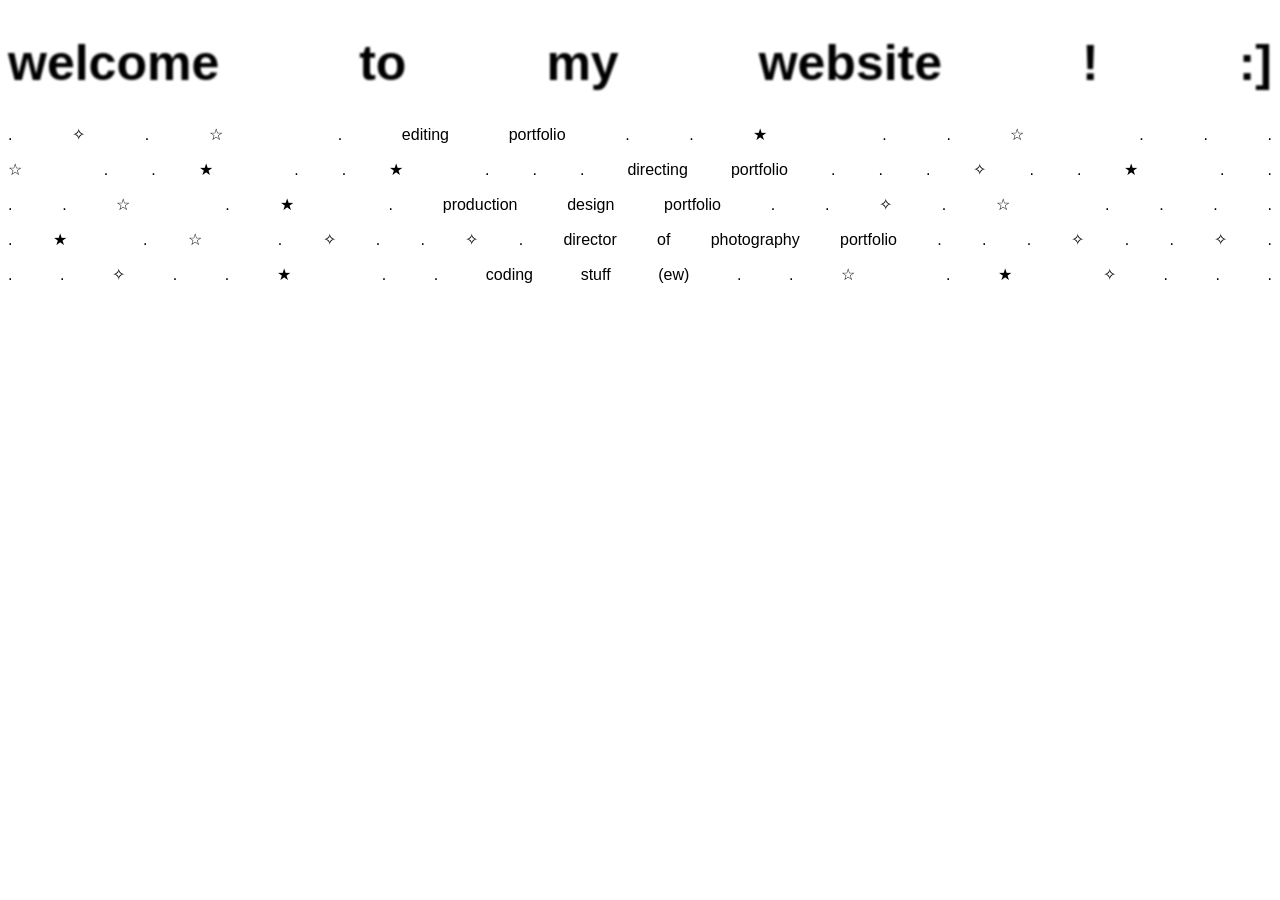
==== index.html @ 841deb24 "new site" ====
<!DOCTYPE html>
<link rel="stylesheet" href="styles.css">
<html>
    <head>
        <title>C A L E V I S I O N</title>
    </head>
    <body>
        <h1>welcome to my website ! :]</h1>
        <p>. &#10023; . &#9734; . editing portfolio . . &#9733; . . &#9734; . . .</p>
        <p>&#9734; . . &#9733; . . &#9733; . . . directing portfolio . . . &#10023; . . &#9733; . .</p>
        <p>. . &#9734; . &#9733; . production design portfolio . . &#10023; . &#9734; . . . .</p>
        <p>. &#9733; . &#9734; . &#10023; . . &#10023; . director of photography portfolio . . . &#10023; . . &#10023; .</p>
        <p>. . &#10023; . . &#9733; . . coding stuff (ew) . . &#9734; . &#9733; &#10023; . . .</p>
    </body>
</html>
---- styles.css ----
p{
    text-align: justify;
    -moz-text-align-last: justify;
    text-align-last: justify;
    font-family: "Arial Narrow", Arial, sans-serif;
    font-stretch: condensed;
}
h1{
    text-align: justify;
    -moz-text-align-last: justify;
    text-align-last: justify;
    font-family: "Arial Narrow", Arial, sans-serif;
    font-stretch: condensed;
    font-size:50px;
    filter: blur(1px);
}
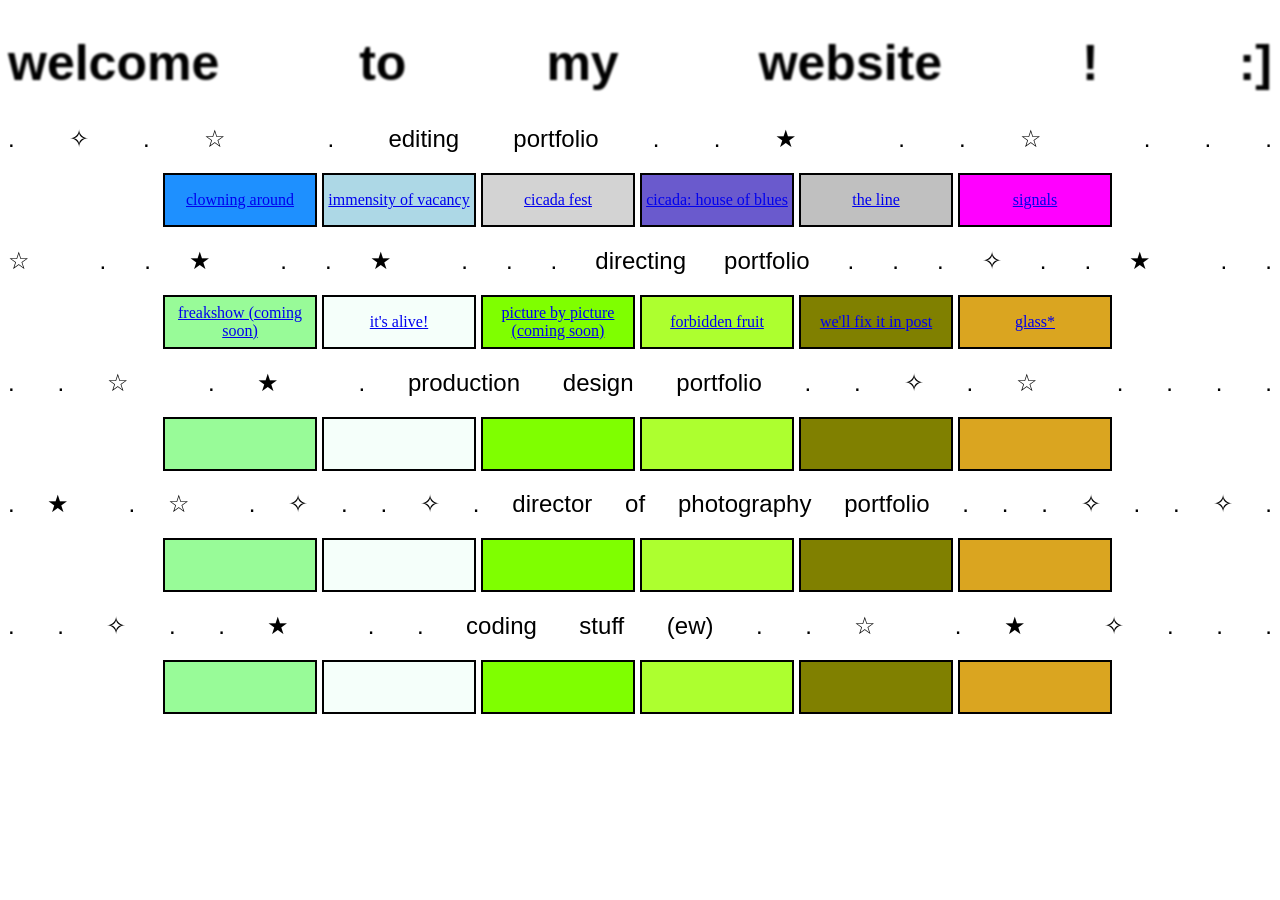
==== commit f638c414: "site updates" ====
--- a/index.html
+++ b/index.html
@@ -6,10 +6,79 @@
     </head>
     <body>
         <h1>welcome to my website ! :]</h1>
-        <p>. &#10023; . &#9734; . editing portfolio . . &#9733; . . &#9734; . . .</p>
-        <p>&#9734; . . &#9733; . . &#9733; . . . directing portfolio . . . &#10023; . . &#9733; . .</p>
-        <p>. . &#9734; . &#9733; . production design portfolio . . &#10023; . &#9734; . . . .</p>
-        <p>. &#9733; . &#9734; . &#10023; . . &#10023; . director of photography portfolio . . . &#10023; . . &#10023; .</p>
-        <p>. . &#10023; . . &#9733; . . coding stuff (ew) . . &#9734; . &#9733; &#10023; . . .</p>
+        <h2>. &#10023; . &#9734; . editing portfolio . . &#9733; . . &#9734; . . .</h2>
+        <div class="grid">
+            <div class="center", style="background-color:dodgerblue;"><a href="https://youtu.be/ayatJkgfs4A">
+                clowning around
+            </a></div>
+            <div class="center", style="background-color:lightblue;"><a href="https://youtu.be/fZRHk5dm8h8">
+                immensity of vacancy
+            </a></div>
+            <div class="center", style="background-color:lightgrey;"><a href="https://www.instagram.com/reel/DXkkLCRjVDu/">
+                cicada fest
+            </a></div>
+            <div class="center", style="background-color:slateblue;"><a href="https://www.instagram.com/reel/DVQzviajVAJ/">
+                cicada: house of blues
+            </a></div>
+            <div class="center", style="background-color:silver"><a href="https://youtu.be/vKrxuS-ozpQ">
+                the line
+            </a></div>
+            <div class="center", style="background-color:fuchsia;"><a href="https://youtu.be/Z4WPKUh0VNY">
+                signals
+            </a></div>
+            <br>
+        </div>
+        <h2>&#9734; . . &#9733; . . &#9733; . . . directing portfolio . . . &#10023; . . &#9733; . .</h2>
+        <div class="grid">
+            <div class="center", style="background-color: palegreen;"><a href="https://youtu.be/Ox47MDJVjII">
+            freakshow (coming soon)
+            </a></div>
+            <div class="center", style="background-color:mintcream;"><a href="https://youtube.com/shorts/UOc2LSLJAso?feature=share">
+                it's alive!
+            </a></div>
+            <div class="center", style="background-color:chartreuse;"><a href="https://youtu.be/siSMROUyRpk">
+                picture by picture (coming soon)
+            </a></div>
+            <div class="center", style="background-color:greenyellow;"><a href="https://youtu.be/nSfhR3jxr3Q">
+                forbidden fruit
+            </a></div>
+            <div class="center", style="background-color:olive;"><a href="https://youtu.be/RzOIp_pmXPc">
+                we'll fix it in post
+            </a></div>
+            <div class="center", style="background-color:goldenrod;"><a href="https://youtu.be/gun_cIZt8uo">
+                glass*
+            </a></div>
+            <br>
+        </div>
+        <h2>. . &#9734; . &#9733; . production design portfolio . . &#10023; . &#9734; . . . .</h2>
+        <div class="grid">
+            <div class="center", style="background-color: palegreen;"></div>
+            <div class="center", style="background-color:mintcream;"></div>
+            <div class="center", style="background-color:chartreuse;"></div>
+            <div class="center", style="background-color:greenyellow;"></div>
+            <div class="center", style="background-color:olive;"></div>
+            <div class="center", style="background-color:goldenrod;"></div>
+            <br>
+        </div>
+        <h2>. &#9733; . &#9734; . &#10023; . . &#10023; . director of photography portfolio . . . &#10023; . . &#10023; .</h2>
+        <div class="grid">
+            <div class="center", style="background-color: palegreen;"></div>
+            <div class="center", style="background-color:mintcream;"></div>
+            <div class="center", style="background-color:chartreuse;"></div>
+            <div class="center", style="background-color:greenyellow;"></div>
+            <div class="center", style="background-color:olive;"></div>
+            <div class="center", style="background-color:goldenrod;"></div>
+            <br>
+        </div>
+        <h2>. . &#10023; . . &#9733; . . coding stuff (ew) . . &#9734; . &#9733; &#10023; . . .</h2>
+        <div class="grid">
+            <div class="center", style="background-color: palegreen;"></div>
+            <div class="center", style="background-color:mintcream;"></div>
+            <div class="center", style="background-color:chartreuse;"></div>
+            <div class="center", style="background-color:greenyellow;"></div>
+            <div class="center", style="background-color:olive;"></div>
+            <div class="center", style="background-color:goldenrod;"></div>
+            <br>
+        </div>
     </body>
 </html>
--- a/styles.css
+++ b/styles.css
@@ -13,4 +13,29 @@
     font-stretch: condensed;
     font-size:50px;
     filter: blur(1px);
+}
+h2{
+    text-align: justify;
+    -moz-text-align-last: justify;
+    text-align-last: justify;
+    font-family: "Arial Narrow", Arial, sans-serif;
+    font-stretch: condensed;
+    font-weight: 400;
+}
+
+.center{
+    display: flex;
+    align-items: center;
+    justify-content: center;
+    text-align: center;
+    border: 2px solid black;
+    height: 50px;
+    width: 150px;
+    
+}
+.grid{
+    display: flex;
+    flex-wrap: wrap;
+    justify-content: center;
+    gap: 5px;
 }
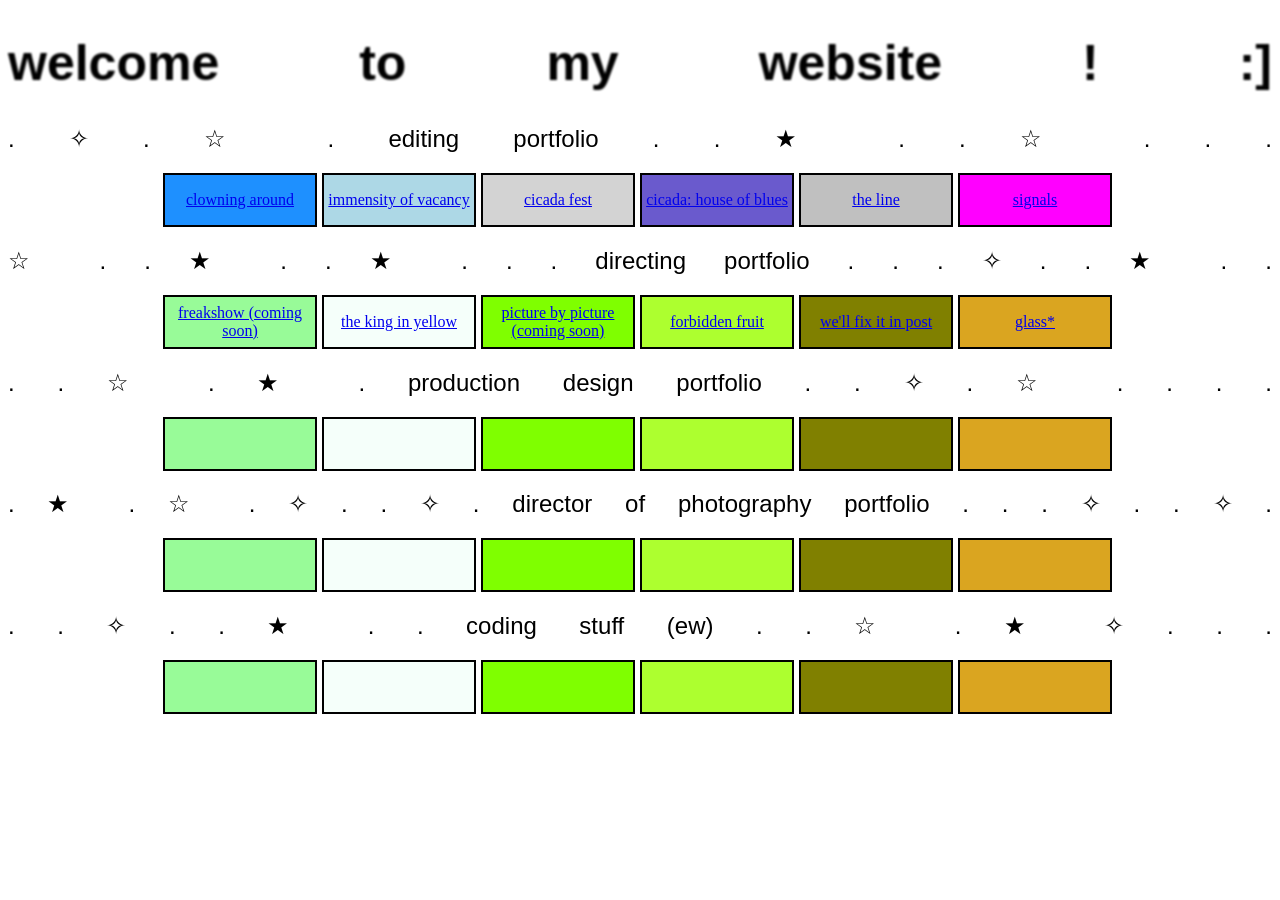
==== commit 9e7ac641: "added king in yellow" ====
--- a/index.html
+++ b/index.html
@@ -33,8 +33,8 @@
             <div class="center", style="background-color: palegreen;"><a href="https://youtu.be/Ox47MDJVjII">
             freakshow (coming soon)
             </a></div>
-            <div class="center", style="background-color:mintcream;"><a href="https://youtube.com/shorts/UOc2LSLJAso?feature=share">
-                it's alive!
+            <div class="center", style="background-color:mintcream;"><a href="https://archive.org/details/king-in-yellow">
+                the king in yellow
             </a></div>
             <div class="center", style="background-color:chartreuse;"><a href="https://youtu.be/siSMROUyRpk">
                 picture by picture (coming soon)
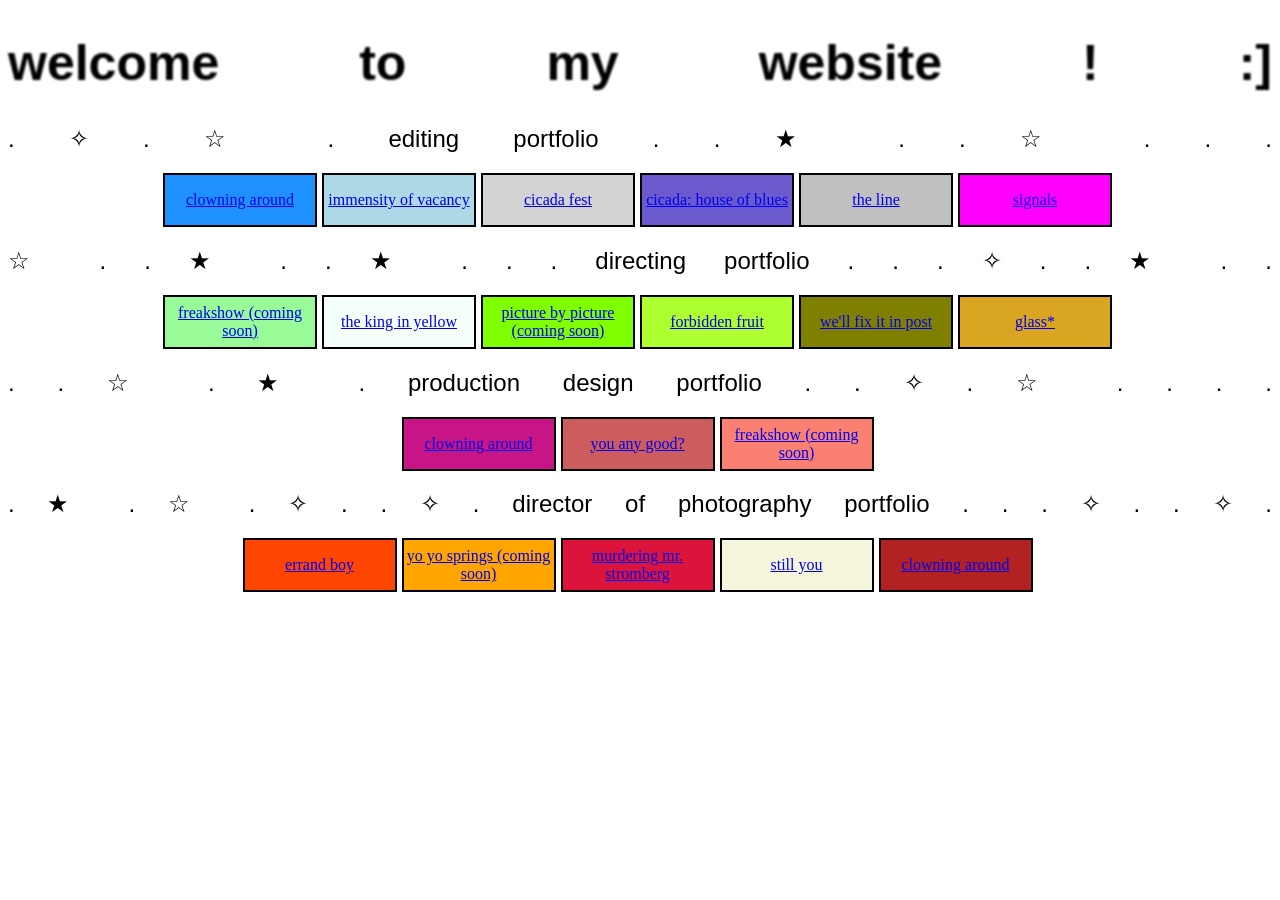
==== commit de855f69: "finished links" ====
--- a/index.html
+++ b/index.html
@@ -31,7 +31,7 @@
         <h2>&#9734; . . &#9733; . . &#9733; . . . directing portfolio . . . &#10023; . . &#9733; . .</h2>
         <div class="grid">
             <div class="center", style="background-color: palegreen;"><a href="https://youtu.be/Ox47MDJVjII">
-            freakshow (coming soon)
+                freakshow (coming soon)
             </a></div>
             <div class="center", style="background-color:mintcream;"><a href="https://archive.org/details/king-in-yellow">
                 the king in yellow
@@ -52,33 +52,42 @@
         </div>
         <h2>. . &#9734; . &#9733; . production design portfolio . . &#10023; . &#9734; . . . .</h2>
         <div class="grid">
-            <div class="center", style="background-color: palegreen;"></div>
-            <div class="center", style="background-color:mintcream;"></div>
-            <div class="center", style="background-color:chartreuse;"></div>
-            <div class="center", style="background-color:greenyellow;"></div>
-            <div class="center", style="background-color:olive;"></div>
-            <div class="center", style="background-color:goldenrod;"></div>
+            <div class="center", style="background-color:mediumvioletred;"><a href="https://youtu.be/ayatJkgfs4A">
+                clowning around
+            </a></div>
+            <div class="center", style="background-color:indianred;"><a href="https://www.youtube.com/watch?v=ALJUZDitvvQ">
+                you any good?
+            </a></div>
+            <div class="center", style="background-color:salmon;"><a href="https://youtu.be/Ox47MDJVjII">
+                freakshow (coming soon)
+            </a></div>
             <br>
         </div>
         <h2>. &#9733; . &#9734; . &#10023; . . &#10023; . director of photography portfolio . . . &#10023; . . &#10023; .</h2>
         <div class="grid">
-            <div class="center", style="background-color: palegreen;"></div>
-            <div class="center", style="background-color:mintcream;"></div>
-            <div class="center", style="background-color:chartreuse;"></div>
-            <div class="center", style="background-color:greenyellow;"></div>
-            <div class="center", style="background-color:olive;"></div>
-            <div class="center", style="background-color:goldenrod;"></div>
+            <div class="center", style="background-color:orangered;"><a href="https://www.youtube.com/watch?v=ghk8KYCQ8G8">
+                errand boy
+            </a></div>
+            <div class="center", style="background-color:orange;"><a href="https://www.instagram.com/p/DXAcM-slKFG/?img_index=1">
+                yo yo springs (coming soon)
+            </a></div>
+            <div class="center", style="background-color:crimson;"><a href="https://www.youtube.com/watch?v=AC91JEjG7IA">
+                murdering mr. stromberg
+            </a></div>
+            <div class="center", style="background-color:beige;"><a href="https://www.youtube.com/watch?v=4wGL4F101As">
+                still you
+            </a></div>
+            <div class="center", style="background-color:firebrick;"><a href="https://youtu.be/ayatJkgfs4A">
+                clowning around
+            </a></div>
             <br>
         </div>
-        <h2>. . &#10023; . . &#9733; . . coding stuff (ew) . . &#9734; . &#9733; &#10023; . . .</h2>
+        <!-- <h2>. . &#10023; . . &#9733; . . coding stuff (ew) . . &#9734; . &#9733; &#10023; . . .</h2>
         <div class="grid">
-            <div class="center", style="background-color: palegreen;"></div>
-            <div class="center", style="background-color:mintcream;"></div>
-            <div class="center", style="background-color:chartreuse;"></div>
-            <div class="center", style="background-color:greenyellow;"></div>
-            <div class="center", style="background-color:olive;"></div>
-            <div class="center", style="background-color:goldenrod;"></div>
+            <div class="center", style="background-color: palegreen;"><a href="https://github.com/zchisawesome">
+                github
+            </a></div>
             <br>
-        </div>
+        </div> -->
     </body>
 </html>
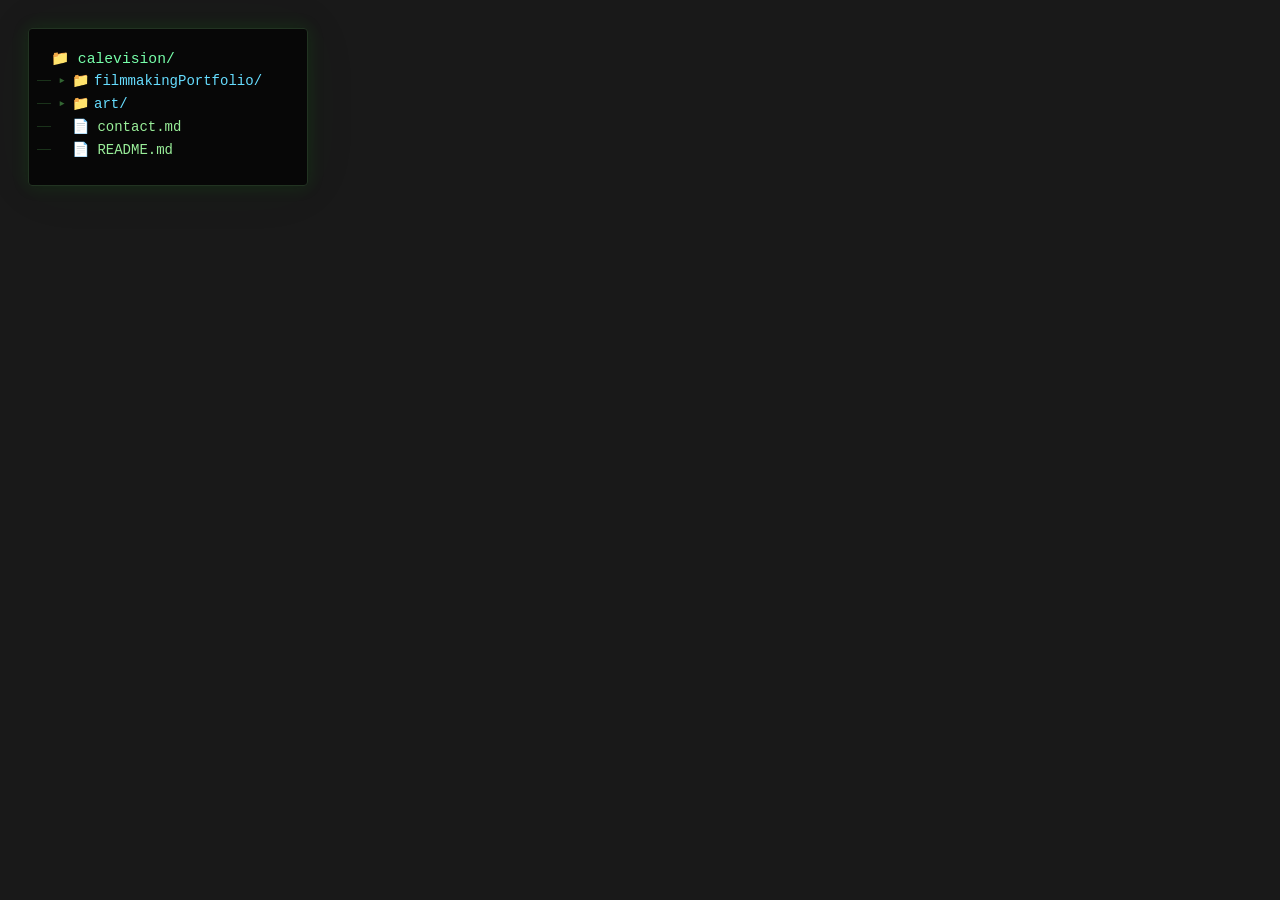
==== commit fbb066c3: "website redesign" ====
--- a/index.html
+++ b/index.html
@@ -1,93 +1,131 @@
 <!DOCTYPE html>
-<link rel="stylesheet" href="styles.css">
 <html>
     <head>
         <title>C A L E V I S I O N</title>
+        <meta name="viewport" content="width=device-width, initial-scale=1.0">
+        <link rel="stylesheet" href="styles.css">
     </head>
     <body>
-        <h1>welcome to my website ! :]</h1>
-        <h2>. &#10023; . &#9734; . editing portfolio . . &#9733; . . &#9734; . . .</h2>
-        <div class="grid">
-            <div class="center", style="background-color:dodgerblue;"><a href="https://youtu.be/ayatJkgfs4A">
-                clowning around
-            </a></div>
-            <div class="center", style="background-color:lightblue;"><a href="https://youtu.be/fZRHk5dm8h8">
-                immensity of vacancy
-            </a></div>
-            <div class="center", style="background-color:lightgrey;"><a href="https://www.instagram.com/reel/DXkkLCRjVDu/">
-                cicada fest
-            </a></div>
-            <div class="center", style="background-color:slateblue;"><a href="https://www.instagram.com/reel/DVQzviajVAJ/">
-                cicada: house of blues
-            </a></div>
-            <div class="center", style="background-color:silver"><a href="https://youtu.be/vKrxuS-ozpQ">
-                the line
-            </a></div>
-            <div class="center", style="background-color:fuchsia;"><a href="https://youtu.be/Z4WPKUh0VNY">
-                signals
-            </a></div>
-            <br>
+        <div class="workspace">
+        <div class="terminal">
+            <div class="tree">
+                <div class="root-label">&#128193; calevision/</div>
+                <ul>
+                    <li class="folder">
+                        <div class="row" onclick="toggle(this)">
+                            <span class="caret">&#9658;</span><span class="icon">&#128193;</span><span class="label">filmmakingPortfolio/</span>
+                        </div>
+                        <ul hidden>
+                            <li class="folder">
+                                <div class="row" onclick="toggle(this)">
+                                    <span class="caret">&#9658;</span><span class="icon">&#128193;</span><span class="label">editing/</span>
+                                </div>
+                                <ul hidden>
+                                    <li><a href="https://youtu.be/rYoJ-6ZbP08" target="_blank">&#128196; yo yo springs</a></li>
+                                    <li><a href="https://youtu.be/Ox47MDJVjII" target="_blank">&#128196; freakshow</a></li>
+                                    <li><a href="https://youtu.be/ayatJkgfs4A" target="_blank">&#128196; clowning around</a></li>
+                                    <li><a href="https://youtu.be/fZRHk5dm8h8" target="_blank">&#128196; immensity of vacancy</a></li>
+                                    <li><a href="https://www.instagram.com/reel/DXkkLCRjVDu/" target="_blank">&#128196; cicada fest</a></li>
+                                    <li><a href="https://www.instagram.com/reel/DVQzviajVAJ/" target="_blank">&#128196; cicada: house of blues</a></li>
+                                    <li><a href="https://youtu.be/vKrxuS-ozpQ" target="_blank">&#128196; the line</a></li>
+                                    <li><a href="https://youtu.be/Z4WPKUh0VNY" target="_blank">&#128196; signals</a></li>
+                                </ul>
+                            </li>
+                            <li class="folder">
+                                <div class="row" onclick="toggle(this)">
+                                    <span class="caret">&#9658;</span><span class="icon">&#128193;</span><span class="label">directing/</span>
+                                </div>
+                                <ul hidden>
+                                    <li><a href="https://youtu.be/Ox47MDJVjII" target="_blank">&#128196; freakshow</a></li>
+                                    <li><a href="https://youtu.be/3sLbEi-poP4" target="_blank">&#128196; automaton</a></li>
+                                    <li><a href="https://archive.org/details/king-in-yellow" target="_blank">&#128196; the king in yellow</a></li>
+                                    <li><a href="https://youtu.be/siSMROUyRpk" target="_blank">&#128196; picture by picture</a></li>
+                                    <li><a href="https://youtu.be/nSfhR3jxr3Q" target="_blank">&#128196; forbidden fruit</a></li>
+                                    <li><a href="https://youtu.be/RzOIp_pmXPc" target="_blank">&#128196; we'll fix it in post</a></li>
+                                    <li><a href="https://youtu.be/gun_cIZt8uo" target="_blank">&#128196; glass*</a></li>
+                                    <li><a href="https://youtu.be/eV95f7vietc" target="_blank">&#128196; filmmakers in the making</a></li>
+                                </ul>
+                            </li>
+                            <li class="folder">
+                                <div class="row" onclick="toggle(this)">
+                                    <span class="caret">&#9658;</span><span class="icon">&#128193;</span><span class="label">productionDesign/</span>
+                                </div>
+                                <ul hidden>
+                                    <li><a href="https://youtu.be/Ox47MDJVjII" target="_blank">&#128196; freakshow</a></li>
+                                    <li><a href="https://youtu.be/3sLbEi-poP4" target="_blank">&#128196; automaton</a></li>
+                                    <li><a href="https://youtu.be/ayatJkgfs4A" target="_blank">&#128196; clowning around</a></li>
+                                    <li><a href="https://www.youtube.com/watch?v=ALJUZDitvvQ" target="_blank">&#128196; you any good?</a></li>
+                                </ul>
+                            </li>
+                            <li class="folder">
+                                <div class="row" onclick="toggle(this)">
+                                    <span class="caret">&#9658;</span><span class="icon">&#128193;</span><span class="label">cinematography/</span>
+                                </div>
+                                <ul hidden>
+                                    <li><a href="https://youtu.be/rYoJ-6ZbP08" target="_blank">&#128196; yo yo springs</a></li>
+                                    <li><a href="https://www.youtube.com/watch?v=ghk8KYCQ8G8" target="_blank">&#128196; errand boy</a></li>
+                                    <li><a href="https://www.youtube.com/watch?v=AC91JEjG7IA" target="_blank">&#128196; murdering mr. stromberg</a></li>
+                                    <li><a href="https://www.youtube.com/watch?v=4wGL4F101As" target="_blank">&#128196; still you</a></li>
+                                    <li><a href="https://youtu.be/ayatJkgfs4A" target="_blank">&#128196; clowning around</a></li>
+                                </ul>
+                            </li>
+                            <li class="folder">
+                                <div class="row" onclick="toggle(this)">
+                                    <span class="caret">&#9658;</span><span class="icon">&#128193;</span><span class="label">producing/</span>
+                                </div>
+                                <ul hidden>
+                                    <li><a href="https://youtu.be/fZRHk5dm8h8" target="_blank">&#128196; immensity of vacancy</a></li>
+                                    <li><a href="https://youtu.be/Ox47MDJVjII" target="_blank">&#128196; freakshow</a></li>
+                                </ul>
+                            </li>
+                            <li><a href="https://www.instagram.com/campgroundpictures/" target="_blank">&#128196; campground pictures</a></li>
+                        </ul>
+                    </li>
+                    <li class="folder">
+                        <div class="row" onclick="toggle(this)">
+                            <span class="caret">&#9658;</span><span class="icon">&#128193;</span><span class="label">art/</span>
+                        </div>
+                        <ul hidden>
+                            <li class="empty">&#128196; (coming soon)</li>
+                        </ul>
+                    </li>
+                    <li><a href="./contact.html" onclick="openFile('contact.md',event)">&#128196; contact.md</a></li>
+                    <li><a href="./README.html" onclick="openFile('README.md',event)">&#128196; README.md</a></li>
+                    
+                </ul>
+            </div>
         </div>
-        <h2>&#9734; . . &#9733; . . &#9733; . . . directing portfolio . . . &#10023; . . &#9733; . .</h2>
-        <div class="grid">
-            <div class="center", style="background-color: palegreen;"><a href="https://youtu.be/Ox47MDJVjII">
-                freakshow (coming soon)
-            </a></div>
-            <div class="center", style="background-color:mintcream;"><a href="https://archive.org/details/king-in-yellow">
-                the king in yellow
-            </a></div>
-            <div class="center", style="background-color:chartreuse;"><a href="https://youtu.be/siSMROUyRpk">
-                picture by picture (coming soon)
-            </a></div>
-            <div class="center", style="background-color:greenyellow;"><a href="https://youtu.be/nSfhR3jxr3Q">
-                forbidden fruit
-            </a></div>
-            <div class="center", style="background-color:olive;"><a href="https://youtu.be/RzOIp_pmXPc">
-                we'll fix it in post
-            </a></div>
-            <div class="center", style="background-color:goldenrod;"><a href="https://youtu.be/gun_cIZt8uo">
-                glass*
-            </a></div>
-            <br>
+
+        <div class="content-panel" id="content-panel" hidden>
+            <div class="panel-body" id="panel-body"></div>
         </div>
-        <h2>. . &#9734; . &#9733; . production design portfolio . . &#10023; . &#9734; . . . .</h2>
-        <div class="grid">
-            <div class="center", style="background-color:mediumvioletred;"><a href="https://youtu.be/ayatJkgfs4A">
-                clowning around
-            </a></div>
-            <div class="center", style="background-color:indianred;"><a href="https://www.youtube.com/watch?v=ALJUZDitvvQ">
-                you any good?
-            </a></div>
-            <div class="center", style="background-color:salmon;"><a href="https://youtu.be/Ox47MDJVjII">
-                freakshow (coming soon)
-            </a></div>
-            <br>
-        </div>
-        <h2>. &#9733; . &#9734; . &#10023; . . &#10023; . director of photography portfolio . . . &#10023; . . &#10023; .</h2>
-        <div class="grid">
-            <div class="center", style="background-color:orangered;"><a href="https://www.youtube.com/watch?v=ghk8KYCQ8G8">
-                errand boy
-            </a></div>
-            <div class="center", style="background-color:orange;"><a href="https://www.instagram.com/p/DXAcM-slKFG/?img_index=1">
-                yo yo springs (coming soon)
-            </a></div>
-            <div class="center", style="background-color:crimson;"><a href="https://www.youtube.com/watch?v=AC91JEjG7IA">
-                murdering mr. stromberg
-            </a></div>
-            <div class="center", style="background-color:beige;"><a href="https://www.youtube.com/watch?v=4wGL4F101As">
-                still you
-            </a></div>
-            <div class="center", style="background-color:firebrick;"><a href="https://youtu.be/ayatJkgfs4A">
-                clowning around
-            </a></div>
-            <br>
-        </div>
-        <!-- <h2>. . &#10023; . . &#9733; . . coding stuff (ew) . . &#9734; . &#9733; &#10023; . . .</h2>
-        <div class="grid">
-            <div class="center", style="background-color: palegreen;"><a href="https://github.com/zchisawesome">
-                github
-            </a></div>
-            <br>
-        </div> -->
+
+        </div><!-- end .workspace -->
+
+        <script>
+            const fileContent = {
+                'README.md': "Unless otherwise stated, all of my work that I've independently published to this site is under the Creative Commons Attribution 4.0 International license.\nRead more about this license at https://creativecommons.org/licenses/by/4.0/.",
+                'contact.md': "contact\n------------\ninstagram: @calevision_\n"
+            };
+
+            function openFile(name, e) {
+                e.preventDefault();
+                document.getElementById('panel-body').textContent = fileContent[name] || '(empty)';
+                const panel = document.getElementById('content-panel');
+                panel.hidden = false;
+                document.querySelectorAll('.tree li > a').forEach(a => a.classList.remove('active'));
+                e.currentTarget.classList.add('active');
+            }
+        </script>
+
+        <script>
+            function toggle(row) {
+                const li = row.parentElement;
+                const ul = li.querySelector('ul');
+                const isOpen = li.classList.contains('open');
+                li.classList.toggle('open', !isOpen);
+                ul.hidden = isOpen;
+            }
+        </script>
     </body>
-</html>+</html>
--- a/styles.css
+++ b/styles.css
@@ -1,41 +1,177 @@
-p{
-    text-align: justify;
-    -moz-text-align-last: justify;
-    text-align-last: justify;
-    font-family: "Arial Narrow", Arial, sans-serif;
-    font-stretch: condensed;
-}
-h1{
-    text-align: justify;
-    -moz-text-align-last: justify;
-    text-align-last: justify;
-    font-family: "Arial Narrow", Arial, sans-serif;
-    font-stretch: condensed;
-    font-size:50px;
-    filter: blur(1px);
-}
-h2{
-    text-align: justify;
-    -moz-text-align-last: justify;
-    text-align-last: justify;
-    font-family: "Arial Narrow", Arial, sans-serif;
-    font-stretch: condensed;
-    font-weight: 400;
+/* html {
+    background: linear-gradient(120deg, orange, purple, green, blue, cyan, magenta, teal);
+    background-size: 300% 300%;
+    min-height: 100%;
+    animation: rollingGrad 10s ease infinite;
+} */
+
+/* @keyframes rollingGrad {
+    0%   { background-position: 0% 50%; }
+    50%  { background-position: 100% 50%; }
+    100% { background-position: 0% 50%; }
+} */
+
+* {
+    box-sizing: border-box;
 }
 
-.center{
+body {
+    margin: 0;
+    padding: 28px;
+    min-height: 100vh;
+    font-family: 'Courier New', Courier, monospace;
+    font-size: 14px;
+    background: rgba(6, 6, 6, 0.92);
+}
+
+.workspace {
+    display: flex;
+    align-items: flex-start;
+    gap: 16px;
+}
+
+@media (max-width: 600px) {
+    .workspace {
+        flex-direction: column;
+    }
+    .content-panel {
+        width: 100%;
+    }
+}
+
+.terminal {
+    display: inline-block;
+    background: rgba(6, 6, 6, 0.92);
+    border: 1px solid #223322;
+    border-radius: 4px;
+    padding: 20px 28px 24px 20px;
+    color: #aaffaa;
+    min-width: 280px;
+    box-shadow:
+        0 0 18px rgba(0, 200, 0, 0.12),
+        0 0 60px rgba(0, 80, 0, 0.06);
+}
+
+.root-label {
+    color: #77ffaa;
+    font-size: 1.05em;
+    margin-bottom: 2px;
+    padding-left: 2px;
+}
+
+.tree ul {
+    list-style: none;
+    margin: 0;
+    padding: 0 0 0 18px;
+    border-left: 1px solid #1a321a;
+}
+
+.tree > ul {
+    padding-left: 6px;
+    border-left: none;
+}
+
+.tree li {
+    padding: 1px 0;
+    position: relative;
+}
+
+.tree ul li::before {
+    content: '';
+    position: absolute;
+    left: -18px;
+    top: 11px;
+    width: 14px;
+    border-top: 1px solid #1a321a;
+}
+
+.row {
     display: flex;
     align-items: center;
-    justify-content: center;
+    gap: 5px;
+    cursor: pointer;
+    padding: 2px 6px 2px 2px;
+    border-radius: 2px;
+    user-select: none;
+    white-space: nowrap;
+}
+
+.row:hover {
+    background: rgba(0, 255, 80, 0.06);
+}
+
+.caret {
+    color: #336633;
+    font-size: 0.6em;
+    width: 10px;
     text-align: center;
-    border: 2px solid black;
-    height: 50px;
-    width: 150px;
-    
+    flex-shrink: 0;
+    display: inline-block;
+    transition: color 0.1s, transform 0.15s;
 }
-.grid{
-    display: flex;
-    flex-wrap: wrap;
-    justify-content: center;
-    gap: 5px;
-}+
+.open > .row .caret {
+    transform: rotate(90deg);
+}
+
+.row:hover .caret {
+    color: #55dd55;
+}
+
+.label {
+    color: #66ddff;
+}
+
+.tree li > a {
+    display: block;
+    color: #99ee99;
+    text-decoration: none;
+    padding: 2px 6px 2px 17px;
+    border-radius: 2px;
+    white-space: nowrap;
+}
+
+.tree li > a:hover {
+    background: rgba(0, 255, 80, 0.06);
+    color: #00ff88;
+}
+
+.empty {
+    color: #2a4a2a;
+    padding: 2px 6px 2px 17px;
+    white-space: nowrap;
+}
+
+.tree li > a.active {
+    color: #00ff88;
+    background: rgba(0, 255, 80, 0.08);
+}
+
+/* ── content panel ── */
+
+.content-panel {
+    background: rgba(6, 6, 6, 0.92);
+    border: 1px solid #223322;
+    border-radius: 4px;
+    min-width: 260px;
+    max-width: 480px;
+    box-shadow:
+        0 0 18px rgba(0, 200, 0, 0.12),
+        0 0 60px rgba(0, 80, 0, 0.06);
+    overflow: hidden;
+}
+
+.panel-title {
+    color: #66ddff;
+    padding: 8px 16px;
+    border-bottom: 1px solid #1a321a;
+    font-size: 0.9em;
+}
+
+.panel-body {
+    color: #aaffaa;
+    padding: 16px;
+    white-space: pre-wrap;
+    line-height: 1.6;
+    font-size: 0.95em;
+}
